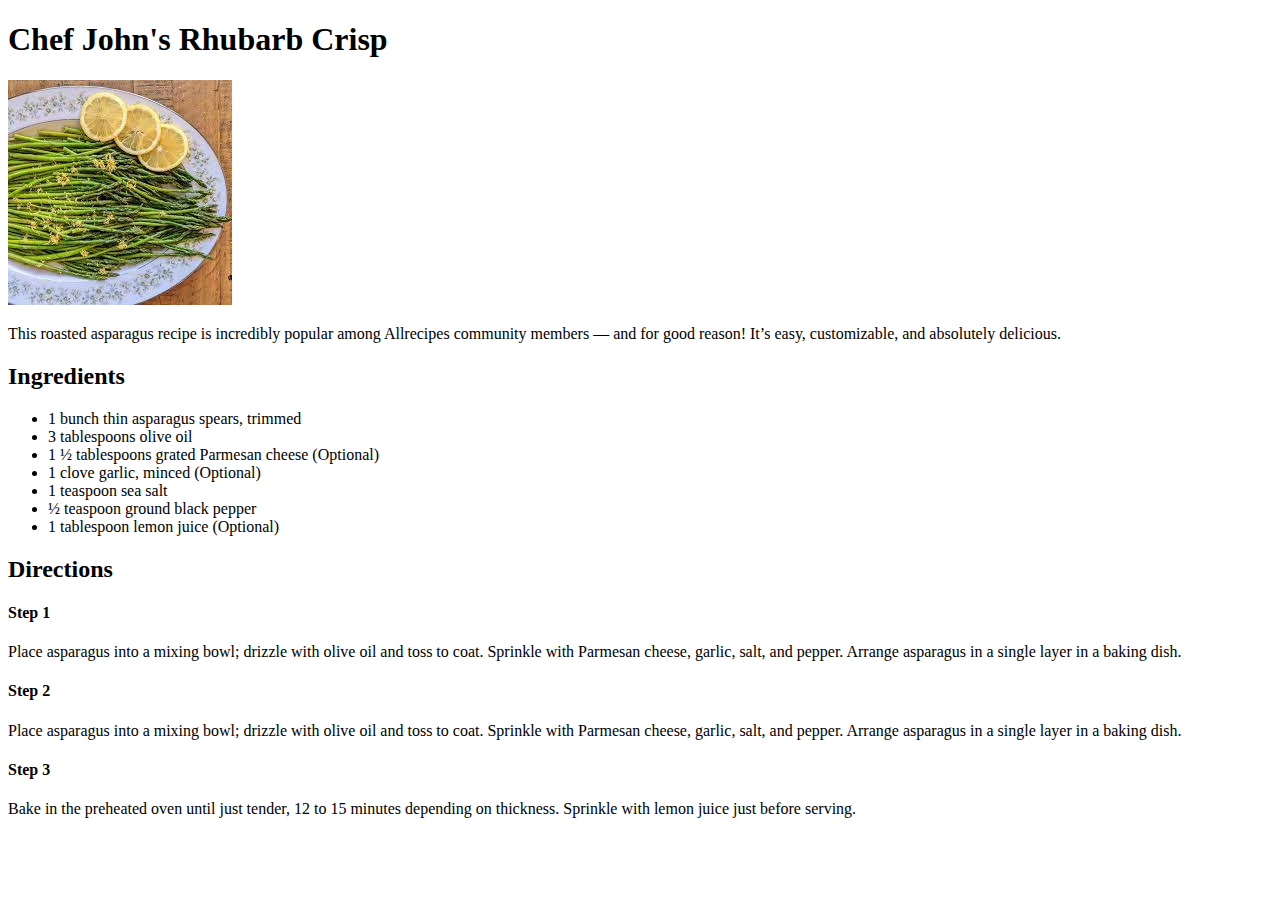
==== recipes/asparagus.html @ a1218146 "add asparagus page" ====
<!DOCTYPE html>
<html lang="en">
<head>
    <meta charset="UTF-8">
    <meta name="viewport" content="width=device-width, initial-scale=1.0">
    <title>Rhubarb Crisp</title>
</head>
<body>
    <h1>Chef John's Rhubarb Crisp</h1>
    <img src="../images/asparagus.jpeg" alt="rhubarb picture">
    <p>This roasted asparagus recipe is incredibly popular among Allrecipes community 
        members — and for good reason! It’s easy, customizable, and absolutely delicious.
    </p>
    <h2>Ingredients</h2>
    <ul>
        <li>1 bunch thin asparagus spears, trimmed</li>
        <li>3 tablespoons olive oil</li>
        <li>1 ½ tablespoons grated Parmesan cheese (Optional)</li>
        <li>1 clove garlic, minced (Optional)</li>
        <li>1 teaspoon sea salt</li>  
        <li>½ teaspoon ground black pepper

        </li>
        <li>1 tablespoon lemon juice (Optional)

        </li> 
    </ul>
    <h2>Directions</h2>
    <h4>Step 1</h4>
    <p>Place asparagus into a mixing bowl; drizzle with olive oil and toss to coat. 
        Sprinkle with Parmesan cheese, garlic, salt, and pepper. 
        Arrange asparagus in a single layer in a baking dish.</p>
    <h4>Step 2</h4>
    <p>Place asparagus into a mixing bowl; drizzle with olive oil and toss to coat. 
        Sprinkle with Parmesan cheese, garlic, salt, and pepper. 
        Arrange asparagus in a single layer in a baking dish.</p>
    <h4>Step 3</h4>
    <p>
        Bake in the preheated oven until just tender, 12 to 15 minutes depending on thickness. Sprinkle with lemon juice just before serving.

    </p>

</body>
</html>
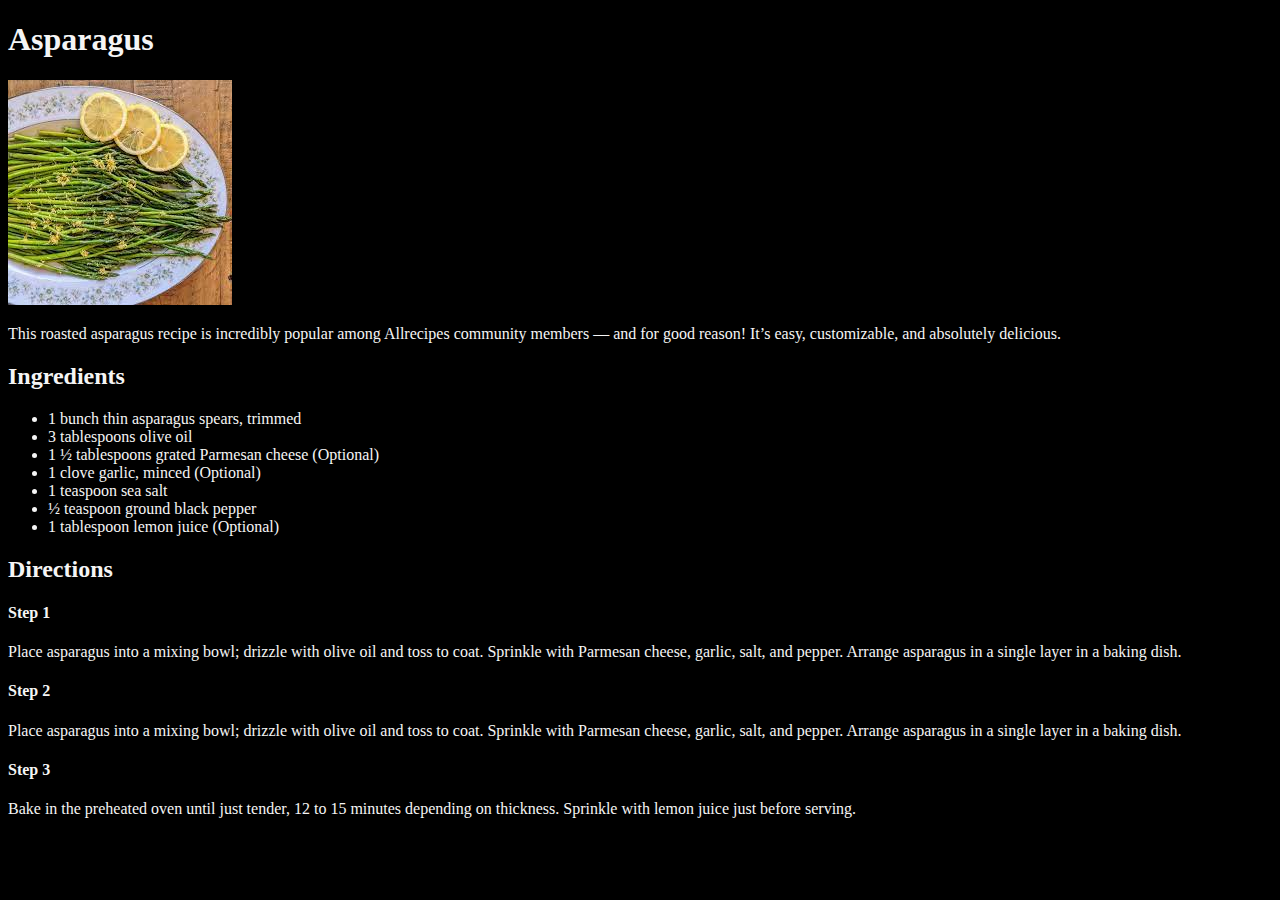
==== commit f322f457: "add css to static html" ====
--- a/recipes/asparagus.html
+++ b/recipes/asparagus.html
@@ -3,10 +3,11 @@
 <head>
     <meta charset="UTF-8">
     <meta name="viewport" content="width=device-width, initial-scale=1.0">
-    <title>Rhubarb Crisp</title>
+    <title>Asparagus</title>
+    <link rel="stylesheet" href="asparagus.css">
 </head>
 <body>
-    <h1>Chef John's Rhubarb Crisp</h1>
+    <h1>Asparagus</h1>
     <img src="../images/asparagus.jpeg" alt="rhubarb picture">
     <p>This roasted asparagus recipe is incredibly popular among Allrecipes community 
         members — and for good reason! It’s easy, customizable, and absolutely delicious.
--- a/recipes/asparagus.css
+++ b/recipes/asparagus.css
@@ -0,0 +1,4 @@
+body {
+    background-color: black;
+    color: whitesmoke;
+}